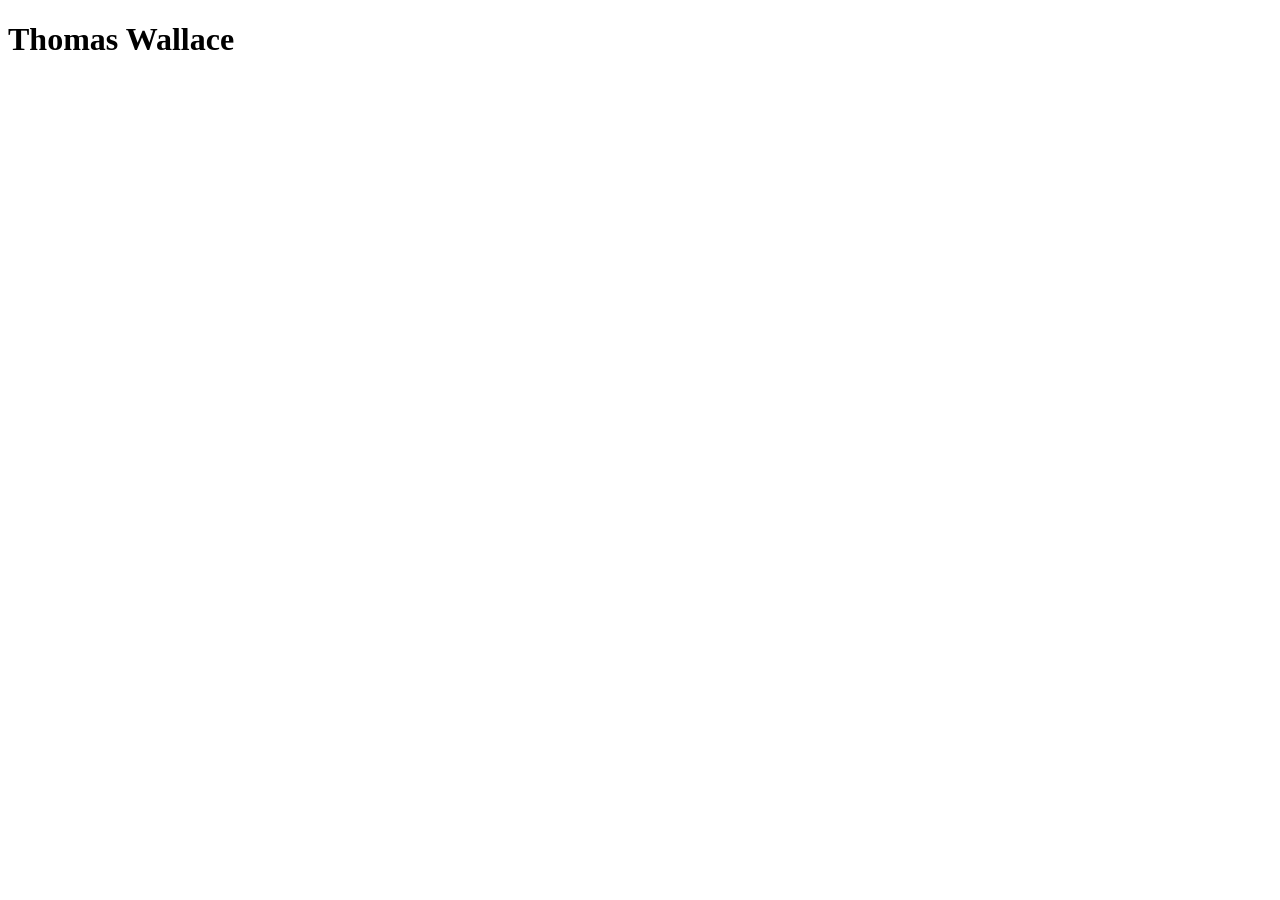
==== index.html @ b4081726 "First Commit" ====
<!DOCTYPE html>
<html lang="en">
<head>
    <meta charset="UTF-8">
    <meta name="viewport" content="width=device-width, initial-scale=1.0">
    <title>Hello World</title>
</head>
<body>
    <h1>Thomas Wallace</h1>
</body>
</html>
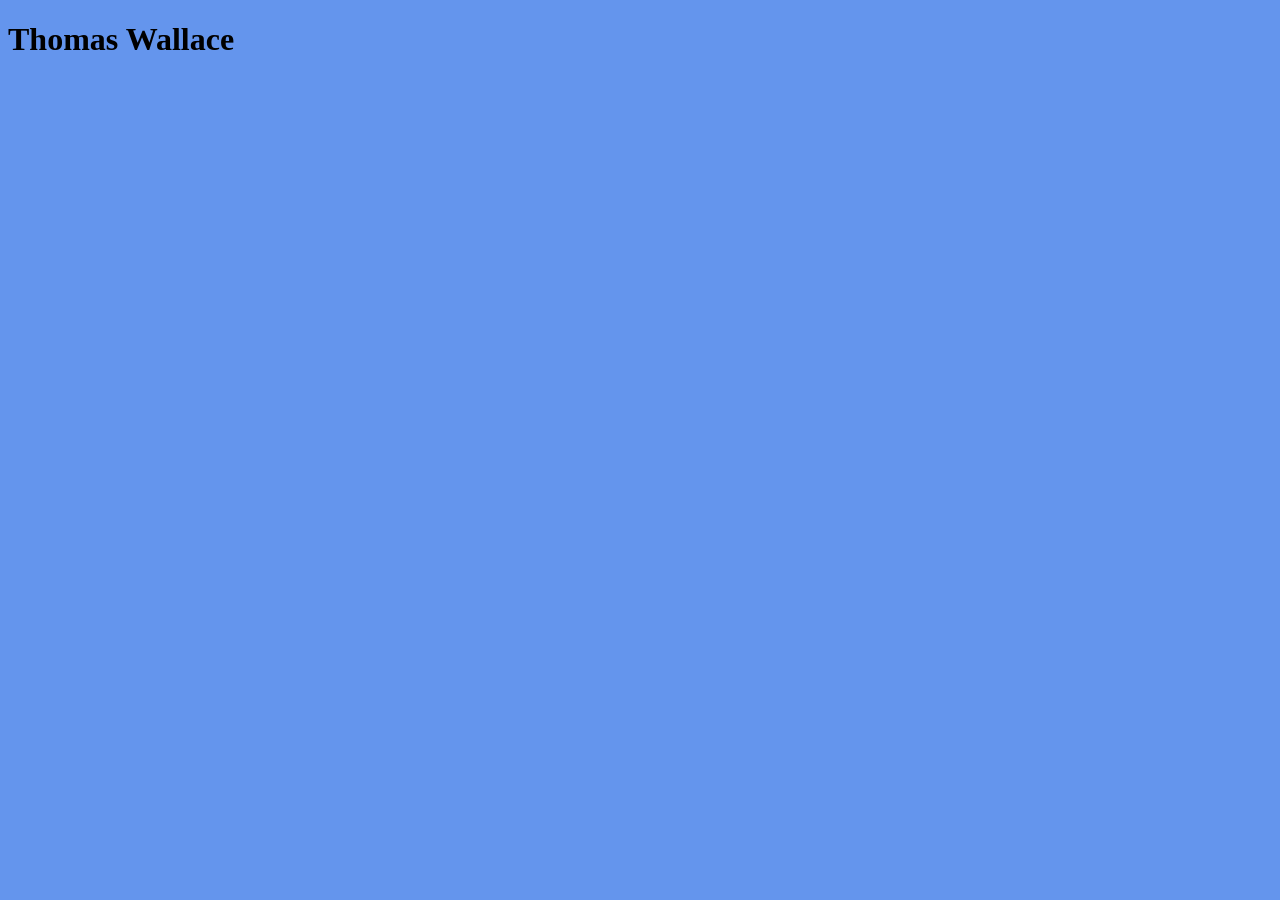
==== commit 24cc5368: "Attached a stylesheet" ====
--- a/index.html
+++ b/index.html
@@ -4,6 +4,7 @@
     <meta charset="UTF-8">
     <meta name="viewport" content="width=device-width, initial-scale=1.0">
     <title>Hello World</title>
+    <link href="style.css" rel="stylesheet" />
 </head>
 <body>
     <h1>Thomas Wallace</h1>
--- a/style.css
+++ b/style.css
@@ -0,0 +1,3 @@
+body {
+    background-color:cornflowerblue;
+}
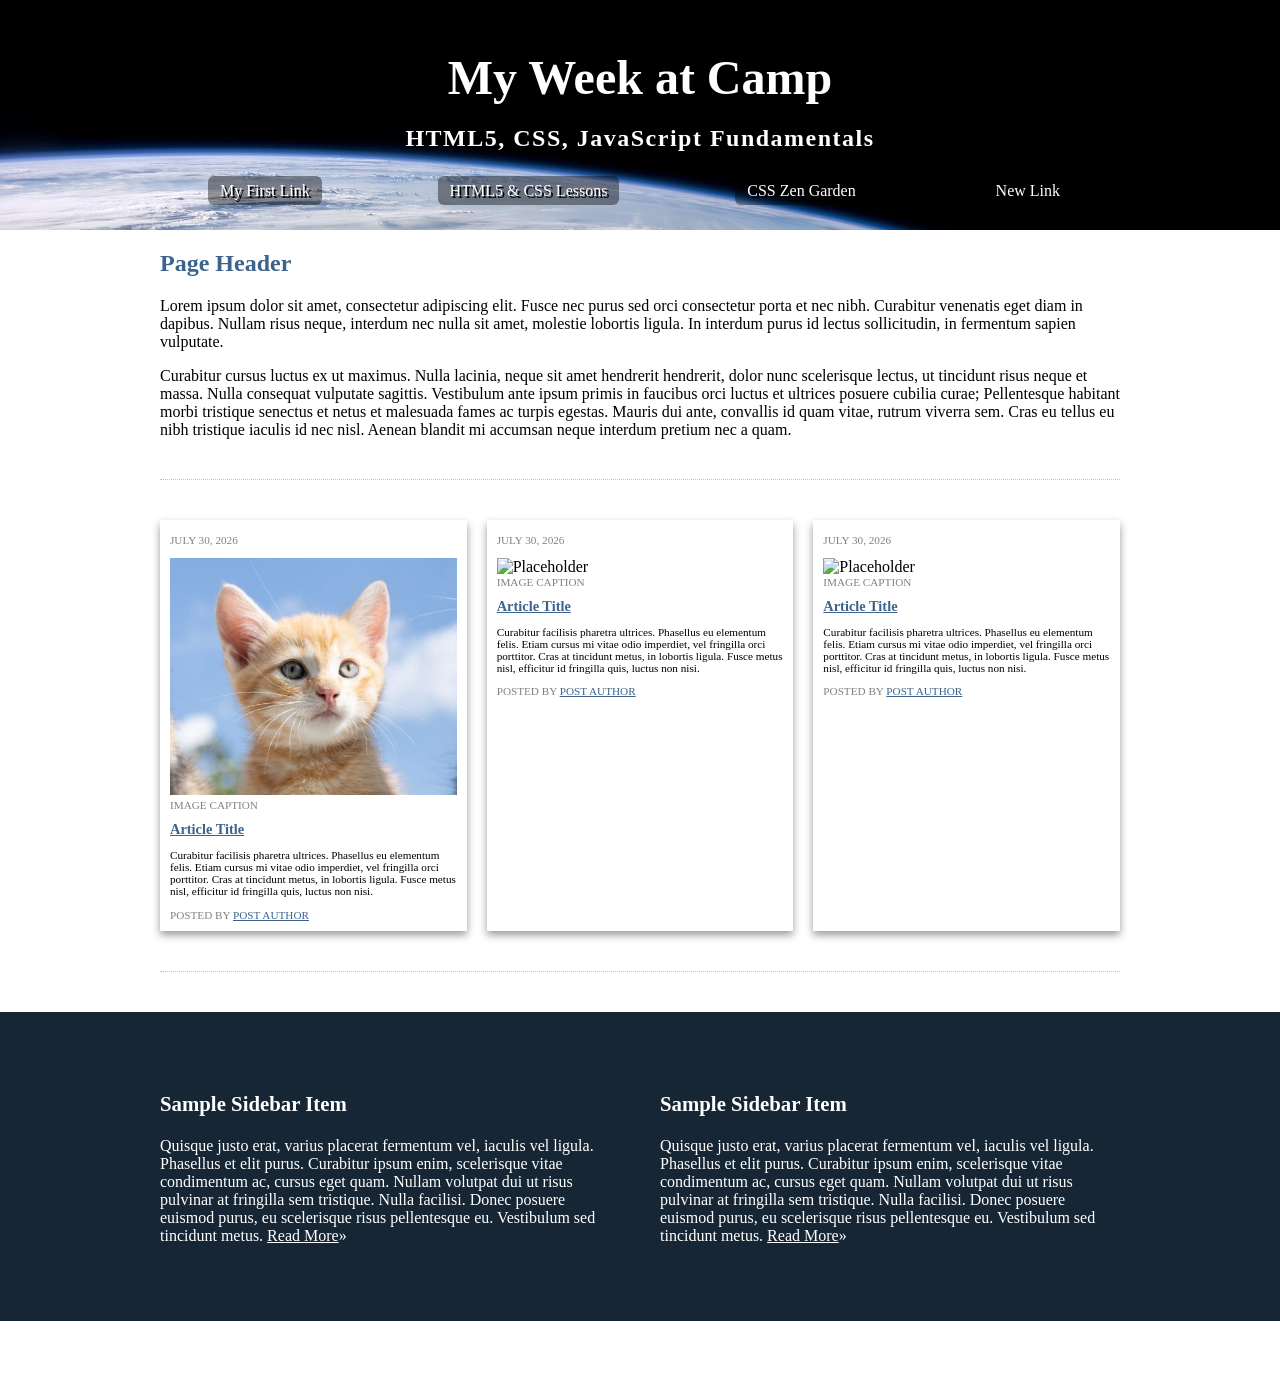
==== commit dcc7890f: "Added CSS and HTML" ====
--- a/index.html
+++ b/index.html
@@ -1,12 +1,99 @@
-<!DOCTYPE html>
+<!doctype html>
 <html lang="en">
 <head>
-    <meta charset="UTF-8">
-    <meta name="viewport" content="width=device-width, initial-scale=1.0">
-    <title>Hello World</title>
-    <link href="style.css" rel="stylesheet" />
+  <title>Code Camp 2026</title>
+  <meta charset="utf-8" />
+  <meta name="description" content="Short keyword rich description of site purpose" />
+  <meta name="keywords" content="Code Camp, UA Little Rock" />
+  <meta name="author" content="Student Name" />
+  <link href="style.css" rel="stylesheet">
+  <link rel="preconnect" href="https://fonts.googleapis.com">
+<link rel="preconnect" href="https://fonts.gstatic.com" crossorigin>
+<link href="https://fonts.googleapis.com/css2?family=Edu+VIC+WA+NT+Hand:wght@400..700&display=swap" rel="stylesheet">
 </head>
 <body>
-    <h1>Thomas Wallace</h1>
+  <header role="banner" class="primary">
+    <h1>My Week at Camp</h1>
+    <h2>HTML5, CSS, JavaScript Fundamentals</h2>
+    <nav id="main-nav" role="navigation">
+      <ul>
+        <li><a href="https://www.littlerockzoo.com/" title="My First Link" target="_blank">My First Link</a></li>
+        <li><a href="http://learn.shayhowe.com/html-css/getting-to-know-html/">HTML5 & CSS Lessons</a></li>
+        <li><a href="http://www.csszengarden.com/">CSS Zen Garden</a></li>
+        <li><a href="http://www.csszengarden.com/">New Link</a></li>
+      </ul>
+    </nav>
+  </header>
+  <section id="content" class="container">
+    <h2>Page Header</h2>
+    <p>Lorem ipsum dolor sit amet, consectetur adipiscing elit. Fusce nec purus sed orci consectetur porta et nec nibh. Curabitur venenatis eget diam in dapibus. Nullam risus neque, interdum nec nulla sit amet, molestie lobortis ligula. In interdum purus id lectus sollicitudin, in fermentum sapien vulputate. </p>
+    <p>Curabitur cursus luctus ex ut maximus. Nulla lacinia, neque sit amet hendrerit hendrerit, dolor nunc scelerisque lectus, ut tincidunt risus neque et massa. Nulla consequat vulputate sagittis. Vestibulum ante ipsum primis in faucibus orci luctus et ultrices posuere cubilia curae; Pellentesque habitant morbi tristique senectus et netus et malesuada fames ac turpis egestas. Mauris dui ante, convallis id quam vitae, rutrum viverra sem. Cras eu tellus eu nibh tristique iaculis id nec nisl. Aenean blandit mi accumsan neque interdum pretium nec a quam.</p>
+  </section>
+  <section id="articles" class="container">
+    <article class="post">
+      <header>
+        <time class="post-date" datetime="30-07-2026">July 30, 2026</time>
+        <figure>
+          <img src="img/3-kittens.jpg" alt="3 Kittens" />
+          <figcaption>Image Caption</figcaption>
+        </figure>
+        <h1> <a href="#" rel="bookmark" title="link to this post">Article Title</a> </h1>
+      </header>
+      <p>Curabitur facilisis pharetra ultrices. Phasellus eu elementum felis. Etiam cursus mi vitae odio imperdiet, vel fringilla orci porttitor. Cras at tincidunt metus, in lobortis ligula. Fusce metus nisl, efficitur id fringilla quis, luctus non nisi.
+      </p>
+      <footer class="post-meta"> Posted by <a href="#">Post Author</a></footer>
+    </article>
+    <article class="post">
+      <header>
+        <time class="post-date" datetime="30-07-2026">July 30, 2026</time>
+        <figure>
+          <img src="https://picsum.photos/420/320?image=0" alt="Placeholder" />
+          <figcaption>Image Caption</figcaption>
+        </figure>
+        <h1> <a href="#" rel="bookmark" title="link to this post">Article Title</a> </h1>
+      </header>
+      <p>Curabitur facilisis pharetra ultrices. Phasellus eu elementum felis. Etiam cursus mi vitae odio imperdiet, vel fringilla orci porttitor. Cras at tincidunt metus, in lobortis ligula. Fusce metus nisl, efficitur id fringilla quis, luctus non nisi.
+      </p>
+      <footer class="post-meta"> Posted by <a href="#">Post Author</a></footer>
+    </article>
+    <article class="post">
+      <header>
+      <time class="post-date" datetime="30-07-2026">July 30, 2026</time>
+        <figure>
+          <img src="https://picsum.photos/420/320?image=0" alt="Placeholder" />
+          <figcaption>Image Caption</figcaption>
+        </figure>
+        <h1> <a href="#" rel="bookmark" title="link to this post">Article Title</a> </h1>
+      </header>
+      <p>Curabitur facilisis pharetra ultrices. Phasellus eu elementum felis. Etiam cursus mi vitae odio imperdiet, vel fringilla orci porttitor. Cras at tincidunt metus, in lobortis ligula. Fusce metus nisl, efficitur id fringilla quis, luctus non nisi.</p>
+      <footer class="post-meta"> Posted by <a href="#">Post Author</a></footer>
+    </article>
+  </section>
+  <section id="slideshow">
+     <!-- Content Carousel Goes Here-->
+  </section>
+  <aside role="complementary">
+    <div class="container">
+      <article class="widget">
+        <header>
+          <h1>Sample Sidebar Item </h1></header>
+        <p>Quisque justo erat, varius placerat fermentum vel, iaculis vel ligula. Phasellus et elit purus. Curabitur ipsum enim, scelerisque vitae condimentum ac, cursus eget quam. Nullam volutpat dui ut risus pulvinar at fringilla sem tristique. Nulla facilisi.
+          Donec posuere euismod purus, eu scelerisque risus pellentesque eu. Vestibulum sed tincidunt metus. <a href="#">Read More</a>&raquo;</p>
+        <footer>Widget Footer</footer>
+      </article>
+      <article class="widget">
+        <header>
+          <h1>Sample Sidebar Item </h1></header>
+        <p>Quisque justo erat, varius placerat fermentum vel, iaculis vel ligula. Phasellus et elit purus. Curabitur ipsum enim, scelerisque vitae condimentum ac, cursus eget quam. Nullam volutpat dui ut risus pulvinar at fringilla sem tristique. Nulla facilisi.
+          Donec posuere euismod purus, eu scelerisque risus pellentesque eu. Vestibulum sed tincidunt metus. <a href="#">Read More</a>&raquo;</p>
+        <footer>Widget Footer</footer>
+      </article>
+    </div>
+  </aside>
+  <!--#secondary -->
+  <!--#content -->
+  <footer id="colophon" role="contentinfo">
+    <h6>&copy; 2025 Code Camper</h6>
+  </footer>
 </body>
 </html>
--- a/style.css
+++ b/style.css
@@ -1,3 +1,194 @@
+/*Reset Box Model*/
+* {
+  box-sizing: border-box;
+}
+/* Utility Classes*/
+
+.container {
+  width: 80vw;
+  margin: 20px auto;
+  max-width: 960px;
+}
+
+/* Customize Slideshow */
+
+/* Customize Previous/Next/Dots/Autoplay */
+
+.slick-autoplay-toggle-button,
+.slick-prev .slick-prev-icon,
+.slick-next .slick-next-icon,
+.slick-dots li button .slick-dot-icon,
+.slick-dots li.slick-active button .slick-dot-icon {
+  color: white;
+}
+
+/* Customize Previous/Next/Dots/Autoplay - Active State */
+
+.slick-next:focus .slick-next-icon,
+.slick-next:focus .slick-prev-icon,
+.slick-prev:focus .slick-next-icon,
+.slick-prev:focus .slick-prev-icon,
+.slick-dots li button:focus .slick-dot-icon:before,
+.slick-dots li.slick-active button:focus .slick-dot-icon,
+.slick-autoplay-toggle-button:focus {
+  color: black;
+}
+
+/*Responsive Images*/
+img {
+  max-width: 100%;
+  height: auto;
+}
+
 body {
-    background-color:cornflowerblue;
+  background-color: #ffffff;
+  font-family: "Edu VIC WA NT Hand", cursive;
+  margin: 0;
+}
+
+header.primary {
+  background-color: #3b638b;
+  text-align: center;
+  color: #ffffff;
+  padding: 30px;
+  text-shadow: 2px 2px #000000;
+  background-image: url(img/ISS-40_Thunderheads_near_Borneo.jpg);
+  background-size: cover;
+}
+
+header.primary h1 {
+  font-size: 3rem;
+  margin: 20px;
+}
+
+header.primary h2 {
+  font-size: 1.5rem;
+  margin: 0 20px 30px 20px;
+  letter-spacing: 1.5px;
+}
+
+#main-nav ul {
+  display: flex;
+  flex-direction: row;
+  justify-content: space-around;
+  margin: 0 auto;
+  padding: 0;
+  gap: 20px;
+  max-width: 960px;
+}
+
+#main-nav li {
+  list-style-type: none;
+}
+
+header.primary a {
+  color: #ffffff;
+  text-decoration: none;
+  background-color: #000000;
+  background-color: rgba(0, 0, 0, 0.4);
+  padding: 6px 12px;
+  border-radius: 6px;
+  transition: 0.5s;
+}
+
+header.primary a:hover {
+  background-color: rgba(0, 0, 0, 0.8);
+}
+
+#content h2 {
+  color: #3b638b;
+}
+
+#articles {
+  display: flex;
+  flex-direction: row;
+  justify-content: space-between;
+  gap: 20px;
+  margin: 40px auto;
+  border-top: 1px dotted #c0c0c0;
+  border-bottom: 1px dotted #c0c0c0;
+  padding: 40px 0;
+}
+
+article.post {
+  box-shadow: 0 4px 8px 0 rgba(0, 0, 0, 0.4);
+  padding: 10px;
+}
+
+article.post time,
+figcaption,
+.post-meta {
+  font-size: 0.7rem;
+  text-transform: uppercase;
+  color: grey;
+}
+
+article.post a {
+  color: #3b638b;
+}
+
+article.post figure {
+  margin: 10px 0;
+}
+
+article.post h1 {
+  font-size: 0.9rem;
+  margin: 0;
+}
+
+article.post p {
+  font-size: 0.7rem;
+}
+
+aside {
+  background-color: #172635;
+  color: #ffffff;
+  padding: 40px;
+}
+
+aside .container {
+  display: flex;
+  gap: 40px;
+  justify-content: space-between;
+  flex-direction: row;
+}
+
+aside article h1 {
+  font-size: 1.3rem;
+}
+
+aside a {
+  color: #ffffff;
+}
+
+aside footer {
+  display: none;
+}
+
+#colophon {
+  background-color: #3b638b;
+  padding: 5px;
+  text-align: center;
+  color: #ffffff;
+  background-color: #ffffff;
+  background-image: url("data:image/svg+xml,%3Csvg xmlns='http://www.w3.org/2000/svg' width='100%25'%3E%3Cdefs%3E%3ClinearGradient id='a' gradientUnits='userSpaceOnUse' x1='0' x2='0' y1='0' y2='100%25' gradientTransform='rotate(180,640,292)'%3E%3Cstop offset='0' stop-color='%23ffffff'/%3E%3Cstop offset='1' stop-color='%233B638B'/%3E%3C/linearGradient%3E%3Cpattern patternUnits='userSpaceOnUse' id='b' width='300' height='250' x='0' y='0' viewBox='0 0 1080 900'%3E%3Cg fill-opacity='0.1'%3E%3Cpolygon fill='%23444' points='90 150 0 300 180 300'/%3E%3Cpolygon points='90 150 180 0 0 0'/%3E%3Cpolygon fill='%23AAA' points='270 150 360 0 180 0'/%3E%3Cpolygon fill='%23DDD' points='450 150 360 300 540 300'/%3E%3Cpolygon fill='%23999' points='450 150 540 0 360 0'/%3E%3Cpolygon points='630 150 540 300 720 300'/%3E%3Cpolygon fill='%23DDD' points='630 150 720 0 540 0'/%3E%3Cpolygon fill='%23444' points='810 150 720 300 900 300'/%3E%3Cpolygon fill='%23FFF' points='810 150 900 0 720 0'/%3E%3Cpolygon fill='%23DDD' points='990 150 900 300 1080 300'/%3E%3Cpolygon fill='%23444' points='990 150 1080 0 900 0'/%3E%3Cpolygon fill='%23DDD' points='90 450 0 600 180 600'/%3E%3Cpolygon points='90 450 180 300 0 300'/%3E%3Cpolygon fill='%23666' points='270 450 180 600 360 600'/%3E%3Cpolygon fill='%23AAA' points='270 450 360 300 180 300'/%3E%3Cpolygon fill='%23DDD' points='450 450 360 600 540 600'/%3E%3Cpolygon fill='%23999' points='450 450 540 300 360 300'/%3E%3Cpolygon fill='%23999' points='630 450 540 600 720 600'/%3E%3Cpolygon fill='%23FFF' points='630 450 720 300 540 300'/%3E%3Cpolygon points='810 450 720 600 900 600'/%3E%3Cpolygon fill='%23DDD' points='810 450 900 300 720 300'/%3E%3Cpolygon fill='%23AAA' points='990 450 900 600 1080 600'/%3E%3Cpolygon fill='%23444' points='990 450 1080 300 900 300'/%3E%3Cpolygon fill='%23222' points='90 750 0 900 180 900'/%3E%3Cpolygon points='270 750 180 900 360 900'/%3E%3Cpolygon fill='%23DDD' points='270 750 360 600 180 600'/%3E%3Cpolygon points='450 750 540 600 360 600'/%3E%3Cpolygon points='630 750 540 900 720 900'/%3E%3Cpolygon fill='%23444' points='630 750 720 600 540 600'/%3E%3Cpolygon fill='%23AAA' points='810 750 720 900 900 900'/%3E%3Cpolygon fill='%23666' points='810 750 900 600 720 600'/%3E%3Cpolygon fill='%23999' points='990 750 900 900 1080 900'/%3E%3Cpolygon fill='%23999' points='180 0 90 150 270 150'/%3E%3Cpolygon fill='%23444' points='360 0 270 150 450 150'/%3E%3Cpolygon fill='%23FFF' points='540 0 450 150 630 150'/%3E%3Cpolygon points='900 0 810 150 990 150'/%3E%3Cpolygon fill='%23222' points='0 300 -90 450 90 450'/%3E%3Cpolygon fill='%23FFF' points='0 300 90 150 -90 150'/%3E%3Cpolygon fill='%23FFF' points='180 300 90 450 270 450'/%3E%3Cpolygon fill='%23666' points='180 300 270 150 90 150'/%3E%3Cpolygon fill='%23222' points='360 300 270 450 450 450'/%3E%3Cpolygon fill='%23FFF' points='360 300 450 150 270 150'/%3E%3Cpolygon fill='%23444' points='540 300 450 450 630 450'/%3E%3Cpolygon fill='%23222' points='540 300 630 150 450 150'/%3E%3Cpolygon fill='%23AAA' points='720 300 630 450 810 450'/%3E%3Cpolygon fill='%23666' points='720 300 810 150 630 150'/%3E%3Cpolygon fill='%23FFF' points='900 300 810 450 990 450'/%3E%3Cpolygon fill='%23999' points='900 300 990 150 810 150'/%3E%3Cpolygon points='0 600 -90 750 90 750'/%3E%3Cpolygon fill='%23666' points='0 600 90 450 -90 450'/%3E%3Cpolygon fill='%23AAA' points='180 600 90 750 270 750'/%3E%3Cpolygon fill='%23444' points='180 600 270 450 90 450'/%3E%3Cpolygon fill='%23444' points='360 600 270 750 450 750'/%3E%3Cpolygon fill='%23999' points='360 600 450 450 270 450'/%3E%3Cpolygon fill='%23666' points='540 600 630 450 450 450'/%3E%3Cpolygon fill='%23222' points='720 600 630 750 810 750'/%3E%3Cpolygon fill='%23FFF' points='900 600 810 750 990 750'/%3E%3Cpolygon fill='%23222' points='900 600 990 450 810 450'/%3E%3Cpolygon fill='%23DDD' points='0 900 90 750 -90 750'/%3E%3Cpolygon fill='%23444' points='180 900 270 750 90 750'/%3E%3Cpolygon fill='%23FFF' points='360 900 450 750 270 750'/%3E%3Cpolygon fill='%23AAA' points='540 900 630 750 450 750'/%3E%3Cpolygon fill='%23FFF' points='720 900 810 750 630 750'/%3E%3Cpolygon fill='%23222' points='900 900 990 750 810 750'/%3E%3Cpolygon fill='%23222' points='1080 300 990 450 1170 450'/%3E%3Cpolygon fill='%23FFF' points='1080 300 1170 150 990 150'/%3E%3Cpolygon points='1080 600 990 750 1170 750'/%3E%3Cpolygon fill='%23666' points='1080 600 1170 450 990 450'/%3E%3Cpolygon fill='%23DDD' points='1080 900 1170 750 990 750'/%3E%3C/g%3E%3C/pattern%3E%3C/defs%3E%3Crect x='0' y='0' fill='url(%23a)' width='100%25' height='100%25'/%3E%3Crect x='0' y='0' fill='url(%23b)' width='100%25' height='100%25'/%3E%3C/svg%3E");
+  background-attachment: fixed;
+  background-size: cover;
+}
+
+/* Media Queries */
+
+@media screen and (max-width: 575px) {
+  #main-nav ul,
+  #articles,
+  aside .container {
+    flex-direction: column;
+    gap: 10px;
+  }
+
+  #main-nav a {
+    display: block;
+    max-width: 60vw;
+    margin: auto;
+  }
 }
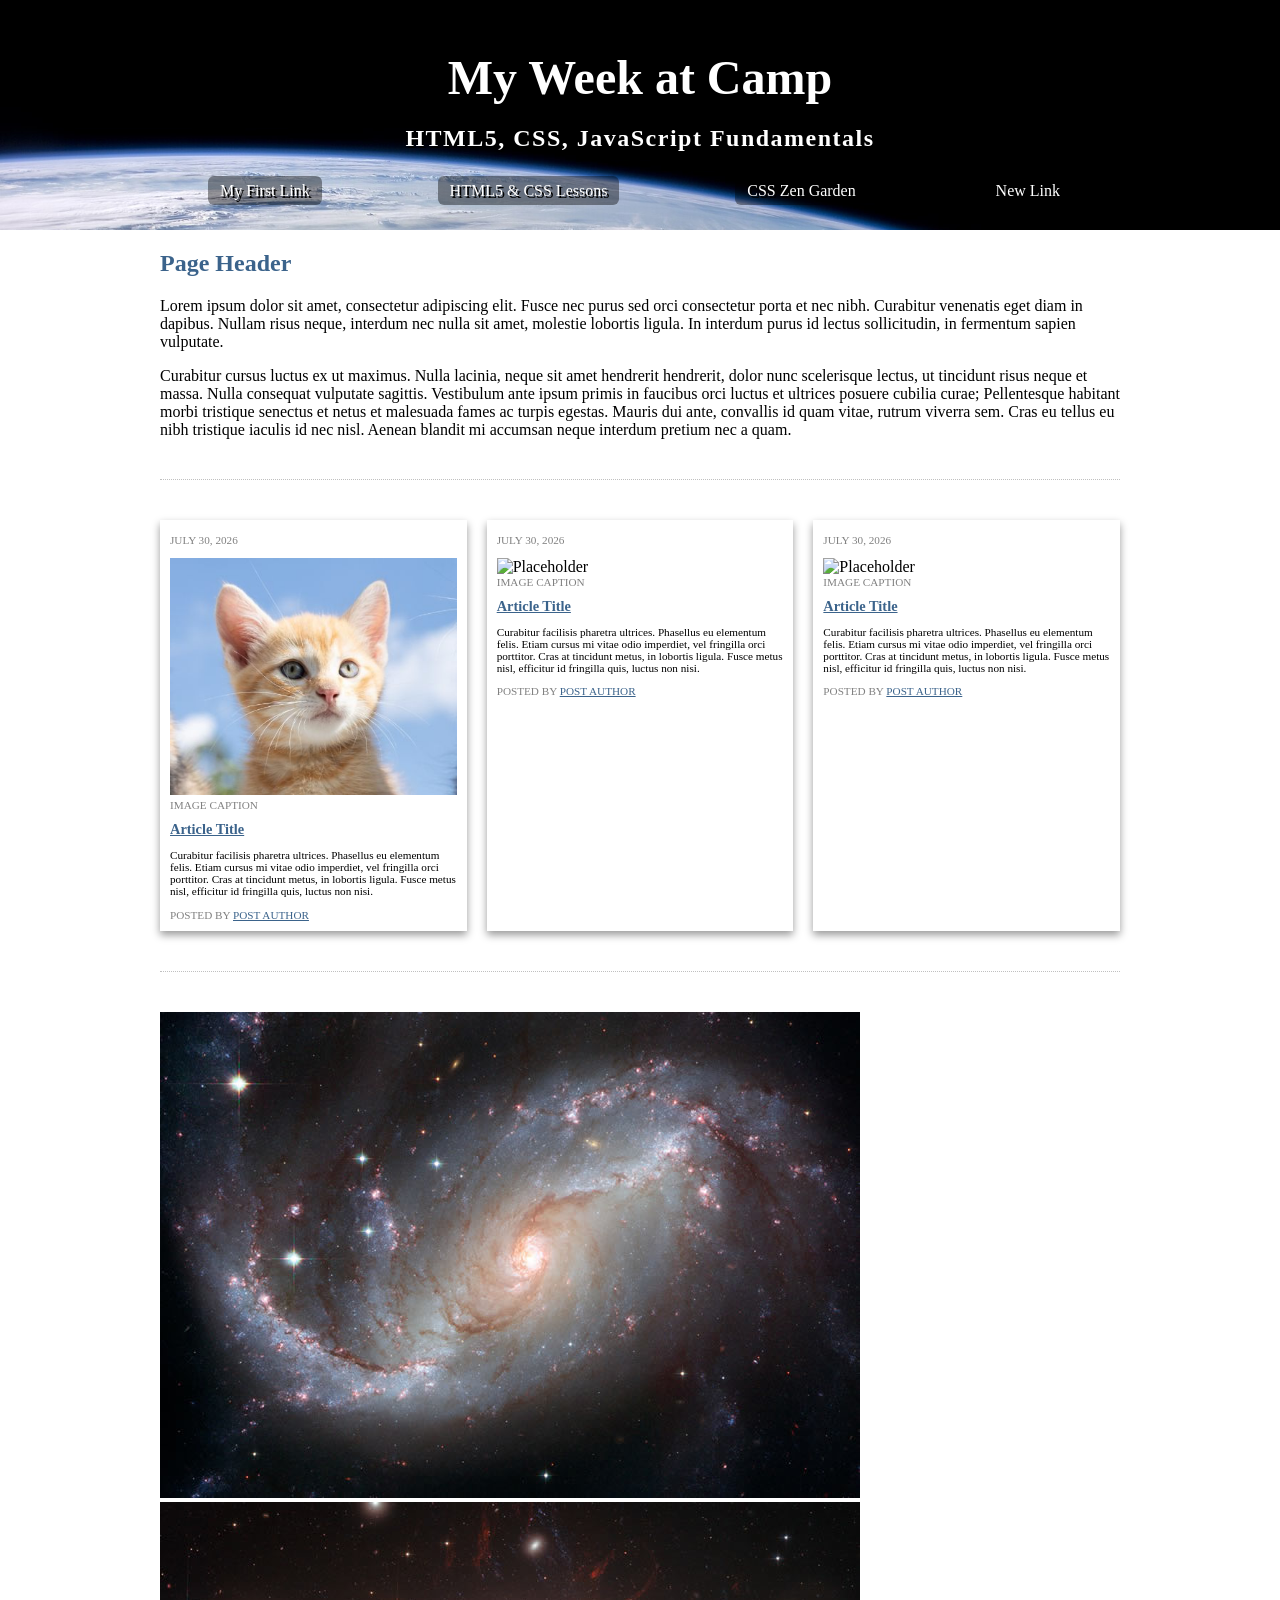
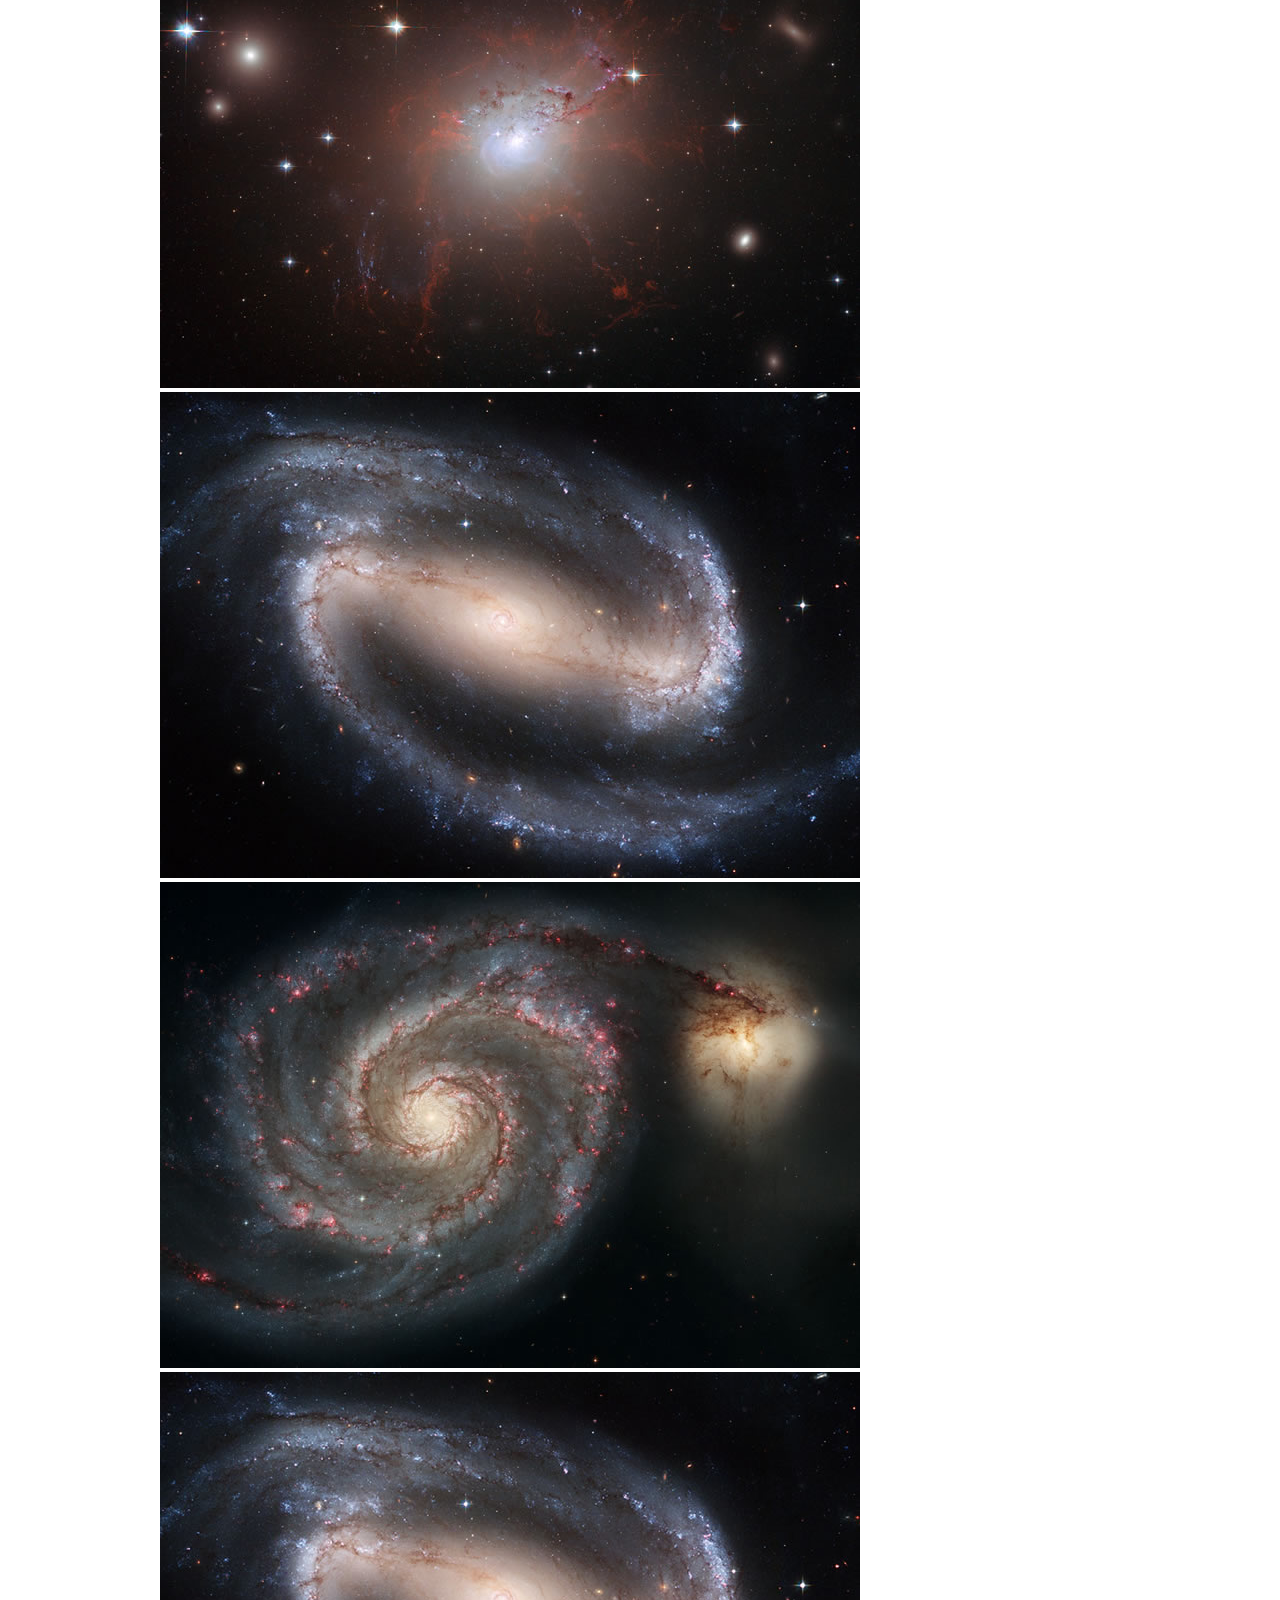
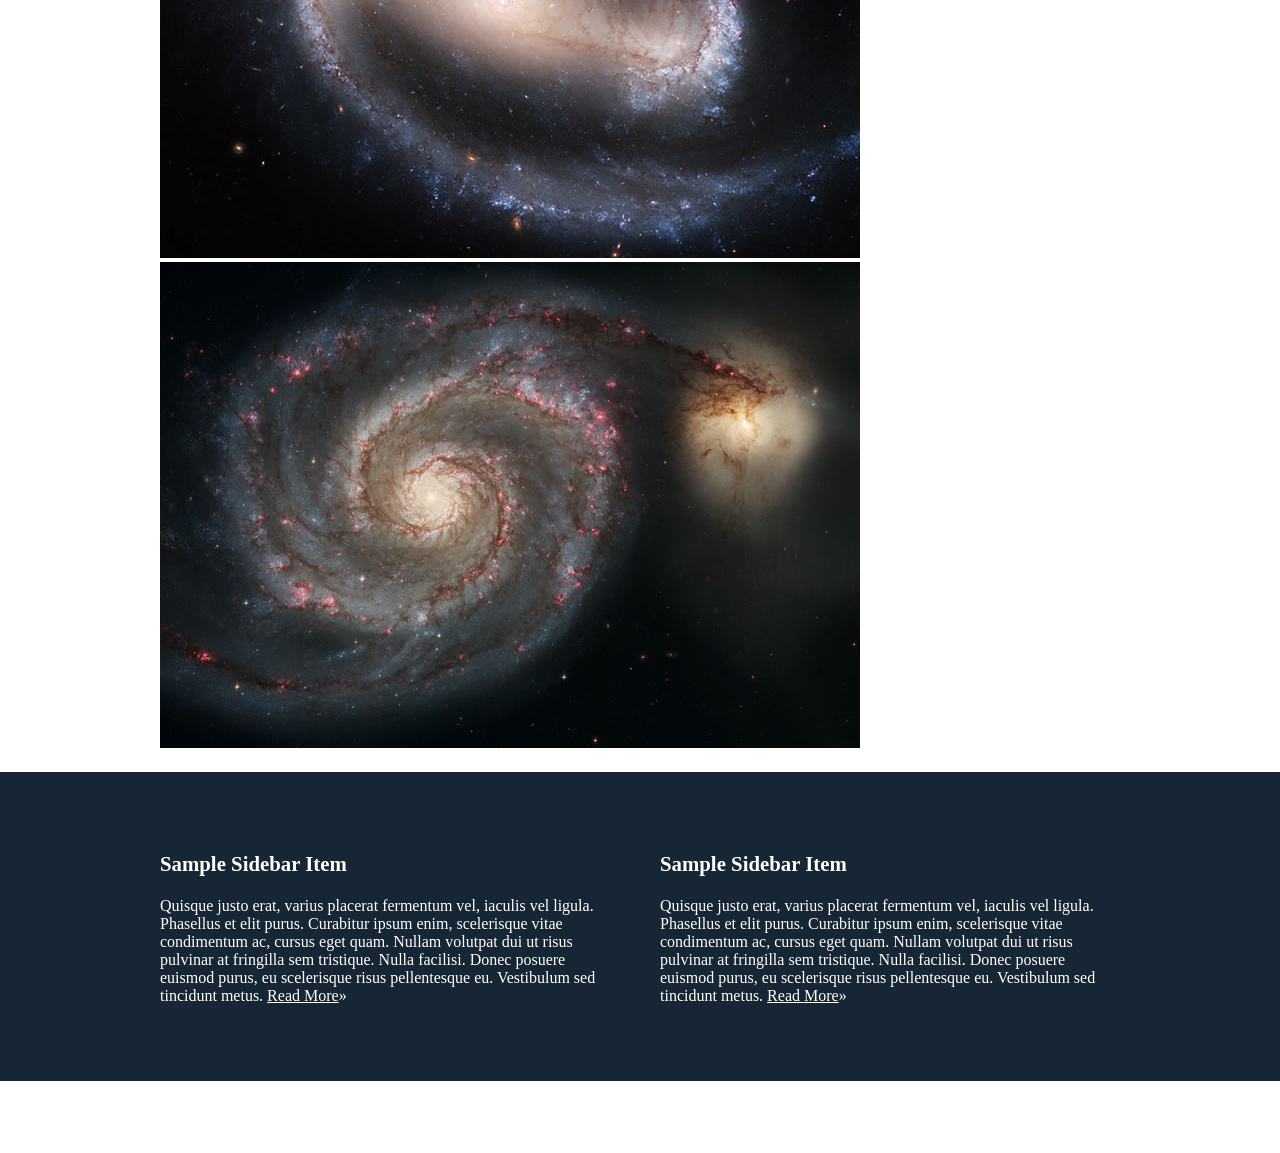
==== commit 8fe6b948: "Added Slideshow" ====
--- a/index.html
+++ b/index.html
@@ -6,6 +6,8 @@
   <meta name="description" content="Short keyword rich description of site purpose" />
   <meta name="keywords" content="Code Camp, UA Little Rock" />
   <meta name="author" content="Student Name" />
+  <link rel="stylesheet" type="text/css" href="https://cdn.jsdelivr.net/npm/@accessible360/accessible-slick@1.0.1/slick/slick.min.css">
+<link rel="stylesheet" type="text/css" href="https://cdn.jsdelivr.net/npm/@accessible360/accessible-slick@1.0.1/slick/accessible-slick-theme.min.css">
   <link href="style.css" rel="stylesheet">
   <link rel="preconnect" href="https://fonts.googleapis.com">
 <link rel="preconnect" href="https://fonts.gstatic.com" crossorigin>
@@ -70,7 +72,15 @@
     </article>
   </section>
   <section id="slideshow">
-     <!-- Content Carousel Goes Here-->
+<div class="fade container">
+  <div><img src="assets/img/1.jpg" alt="stars"></div>
+  <div><img src="assets/img/2.jpg" alt="stars"></div>
+  <div><img src="assets/img/3.jpg" alt="stars"></div>
+  <div><img src="assets/img/4.jpg" alt="stars"></div>
+  <div><img src="assets/img/3.jpg" alt="stars"></div>
+  <div><img src="assets/img/4.jpg" alt="stars"></div>
+</div>
+    
   </section>
   <aside role="complementary">
     <div class="container">
@@ -95,5 +105,9 @@
   <footer id="colophon" role="contentinfo">
     <h6>&copy; 2025 Code Camper</h6>
   </footer>
+<script src="https://code.jquery.com/jquery-3.5.1.min.js"></script>
+<script src="https://cdn.jsdelivr.net/npm/@accessible360/accessible-slick@1.0.1/slick/slick.min.js"></script>
+<script src="https://cdn.jsdelivr.net/npm/prismjs@1.21.0/prism.min.js"></script>   
+<script src="assets/js/scripts.js"></script>
 </body>
 </html>
